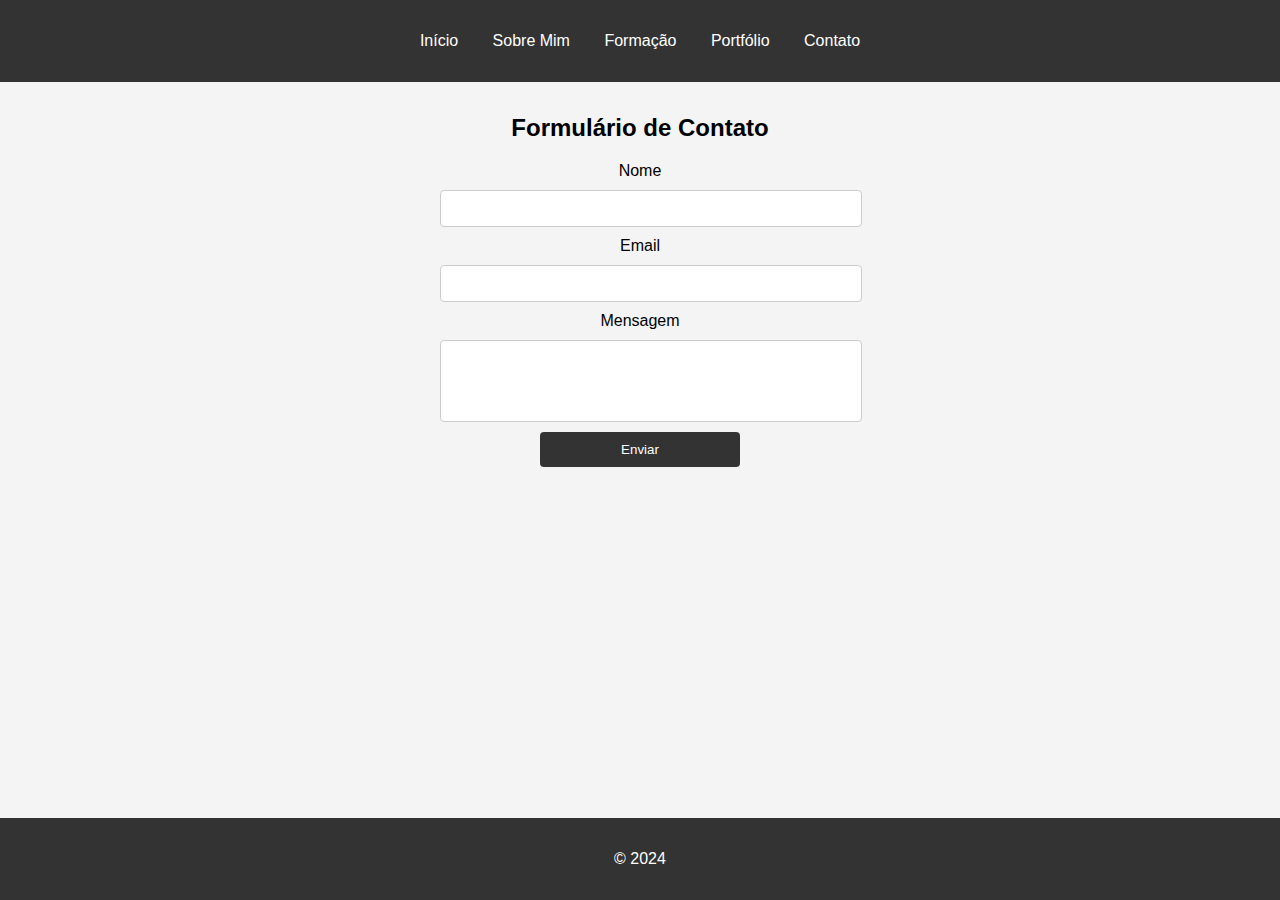
==== contato.html @ c1c7e615 "first commit" ====
<!DOCTYPE html>
<html lang="pt-BR">
<head>
    <meta charset="UTF-8">
    <meta name="viewport" content="width=device-width, initial-scale=1.0">
    <title>Contato</title>
    <link rel="stylesheet" href="css/estilo.css">
</head>
<body>
    <header>
        <nav>
            <ul>
                <li><a href="index.html">Início</a></li>
                <li><a href="sobre.html">Sobre Mim</a></li>
                <li><a href="formacao.html">Formação</a></li>
                <li><a href="portfolio.html">Portfólio</a></li>
                <li><a href="contato.html">Contato</a></li>
            </ul>
        </nav>
    </header>

    <main>
        <h2>Formulário de Contato</h2>
        <form id="form-contato" action="#" method="post">
            <label for="nome">Nome</label>
            <input type="text" id="nome" name="nome" required>
            
            <label for="email">Email</label>
            <input type="email" id="email" name="email" required>
            
            <label for="mensagem">Mensagem</label>
            <textarea id="mensagem" name="mensagem" rows="4" required></textarea>
            
            <button type="submit">Enviar</button>
        </form>

        <!-- Área para a mensagem de sucesso -->
        <p id="mensagem-sucesso" style="display: none; color: green; margin-top: 20px;">Mensagem enviada com sucesso!</p>
    </main>

    <footer>
        <p>&copy; 2024</p>
    </footer>

    <!-- Script para exibir a mensagem de sucesso -->
    <script>
        document.getElementById('form-contato').addEventListener('submit', function(event) {
            event.preventDefault(); // Previne o comportamento padrão de recarregar a página
            
            // Exibe a mensagem de sucesso
            document.getElementById('mensagem-sucesso').style.display = 'block';
            
            // Opcional: Limpar o formulário após o envio
            document.getElementById('form-contato').reset();
        });
    </script>
</body>
</html>
---- css/estilo.css ----
/* Configuração geral para o body */
body {
    font-family: Arial, sans-serif;
    margin: 0;
    padding: 0;
    background-color: #f4f4f4;
}

/* Configuração do header */
header {
    background-color: #333;
    color: white;
    padding: 1em;
    text-align: center;
}

/* Configuração do menu de navegação */
nav ul {
    list-style-type: none;
    padding: 0;
}

nav ul li {
    display: inline;
    margin: 0 15px;
}

nav ul li a {
    color: white;
    text-decoration: none;
}

/* Configuração do main */
main {
    padding: 2em;
    text-align: justify;
}

/* Configuração do footer */
footer {
    background-color: #333;
    color: white;
    text-align: center;
    padding: 1em 0;
    position: fixed;
    width: 100%;
    bottom: 0;
}

/* Configuração do formulário */
form {
    display: flex;
    flex-direction: column;
    max-width: 400px;
    margin: 0 auto;
    text-align: center; /* Centraliza o conteúdo dentro do formulário */
}

label, input, textarea, button {
    margin-bottom: 10px; /* Adiciona espaço entre os elementos */
    width: 100%; /* Faz com que os inputs e textarea ocupem toda a largura do formulário */
}

input, textarea {
    padding: 10px; /* Adiciona espaçamento interno nos inputs e textarea */
    border: 1px solid #ccc;
    border-radius: 4px;
    resize: none;
}

button {
    padding: 10px;
    background-color: #333;
    color: white;
    border: none;
    border-radius: 4px;
    cursor: pointer;
    width: 50%; /* Opcional: Define a largura do botão como 50% */
    align-self: center; /* Centraliza o botão no eixo flex */
}

button:hover {
    background-color: #555;
}

/* Configuração do container com imagem e texto */
.container {
    display: flex;
    align-items: center; /* Alinha verticalmente o conteúdo ao centro */
    justify-content: space-between; /* Cria espaço entre a imagem e o texto */
    margin: 20px; /* Adiciona margem ao redor do container */
}

/* Configuração da imagem */
.imagem {
    flex: 1; /* Faz com que a imagem ocupe uma parte proporcional do espaço */
    max-width: 50%; /* Limita a largura máxima da imagem */
    margin-right: 20px; /* Adiciona um espaço entre a imagem e o texto */
}

.imagem img {
    width: 100%; /* Faz com que a imagem ocupe toda a largura do seu container */
    height: auto; /* Mantém a proporção da imagem */
    max-height: 400px; /* Define a altura máxima da imagem */
    object-fit: cover; /* Ajusta a imagem para cobrir a área sem distorção */
    border-radius: 8px; /* Adiciona bordas arredondadas à imagem */
}

/* Configuração do texto */
.texto {
    flex: 1; /* Faz com que o texto ocupe uma parte proporcional do espaço */
    max-width: 50%; /* Limita a largura máxima do texto */
    margin-bottom: 1.5em; /* Adiciona espaçamento entre os parágrafos */
}

h2 {
    text-align: center; /* Centraliza o texto */
    margin-top: 0; /* Remove a margem superior, se necessário */
    margin-bottom: 20px; /* Adiciona um espaço abaixo do título */
}
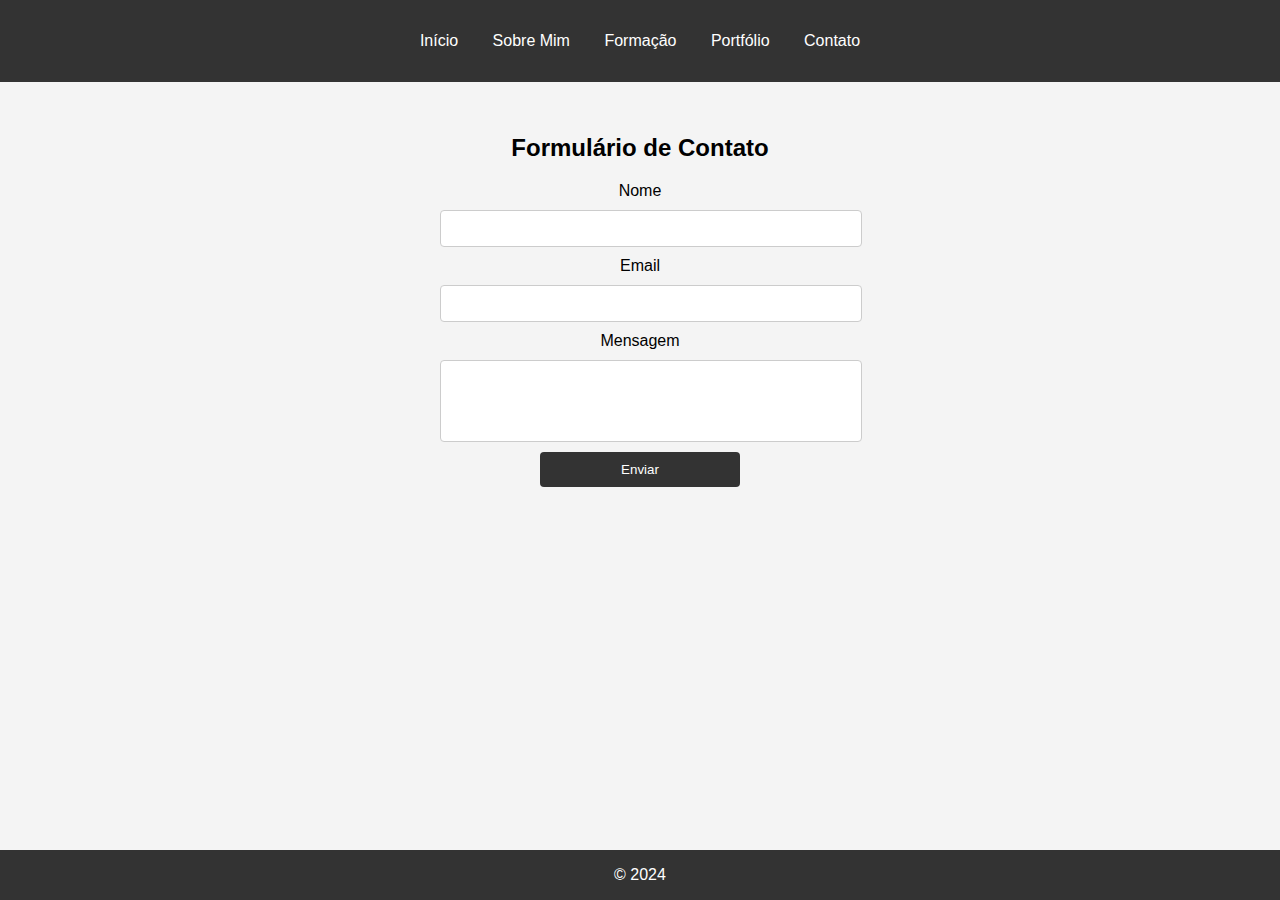
==== commit 35c422d9: "Finalização da página html do portfólio" ====
--- a/contato.html
+++ b/contato.html
@@ -20,7 +20,9 @@
     </header>
 
     <main>
-        <h2>Formulário de Contato</h2>
+        <div class="h2">
+            <h2>Formulário de Contato</h2>
+        </div>
         <form id="form-contato" action="#" method="post">
             <label for="nome">Nome</label>
             <input type="text" id="nome" name="nome" required>
@@ -35,7 +37,10 @@
         </form>
 
         <!-- Área para a mensagem de sucesso -->
-        <p id="mensagem-sucesso" style="display: none; color: green; margin-top: 20px;">Mensagem enviada com sucesso!</p>
+        <div class="h2">
+            <p id="mensagem-sucesso" style="display: none; color: green; margin-top: 20px;">Mensagem enviada com sucesso!</p>
+        </div>
+        
     </main>
 
     <footer>
--- a/css/estilo.css
+++ b/css/estilo.css
@@ -41,13 +41,12 @@
     background-color: #333;
     color: white;
     text-align: center;
-    padding: 1em 0;
+    padding: auto;
     position: fixed;
     width: 100%;
     bottom: 0;
 }
 
-/* Configuração do formulário */
 form {
     display: flex;
     flex-direction: column;
@@ -92,29 +91,53 @@
 }
 
 /* Configuração da imagem */
-.imagem {
-    flex: 1; /* Faz com que a imagem ocupe uma parte proporcional do espaço */
-    max-width: 50%; /* Limita a largura máxima da imagem */
-    margin-right: 20px; /* Adiciona um espaço entre a imagem e o texto */
-}
-
 .imagem img {
     width: 100%; /* Faz com que a imagem ocupe toda a largura do seu container */
     height: auto; /* Mantém a proporção da imagem */
-    max-height: 400px; /* Define a altura máxima da imagem */
-    object-fit: cover; /* Ajusta a imagem para cobrir a área sem distorção */
+    max-height: 300px; /* Define a altura máxima da imagem */
     border-radius: 8px; /* Adiciona bordas arredondadas à imagem */
+    object-fit: contain; /* Garante que a imagem não seja cortada */
 }
 
 /* Configuração do texto */
 .texto {
-    flex: 1; /* Faz com que o texto ocupe uma parte proporcional do espaço */
-    max-width: 50%; /* Limita a largura máxima do texto */
-    margin-bottom: 1.5em; /* Adiciona espaçamento entre os parágrafos */
+    flex: 1;
+    padding: 0 20px;
 }
 
-h2 {
+.h2 {
     text-align: center; /* Centraliza o texto */
     margin-top: 0; /* Remove a margem superior, se necessário */
     margin-bottom: 20px; /* Adiciona um espaço abaixo do título */
 }
+
+a {
+    text-decoration: none;  /* Remove o sublinhado */
+    color: black;           /* Define a cor padrão do link */
+  }
+  
+a:hover, a:active {
+    color: rgb(96, 96, 152);        /* Cor ao passar o mouse ou clicar no link */
+  }
+  
+  
+  
+/* Ajustes para telas menores */
+@media (max-width: 768px) {
+    .container {
+        flex-direction: column; /* Coloca os itens em coluna para telas menores */
+        align-items: center; /* Centraliza os itens em tela menor */
+    }
+
+    .imagem img {
+        max-width: 80%; /* Ajusta a largura da imagem para telas menores */
+        margin-bottom: 20px;
+        object-fit: contain; /* Garante que a imagem não seja cortada */
+    }
+
+    .texto {
+        text-align: center;
+    }
+}
+
+
